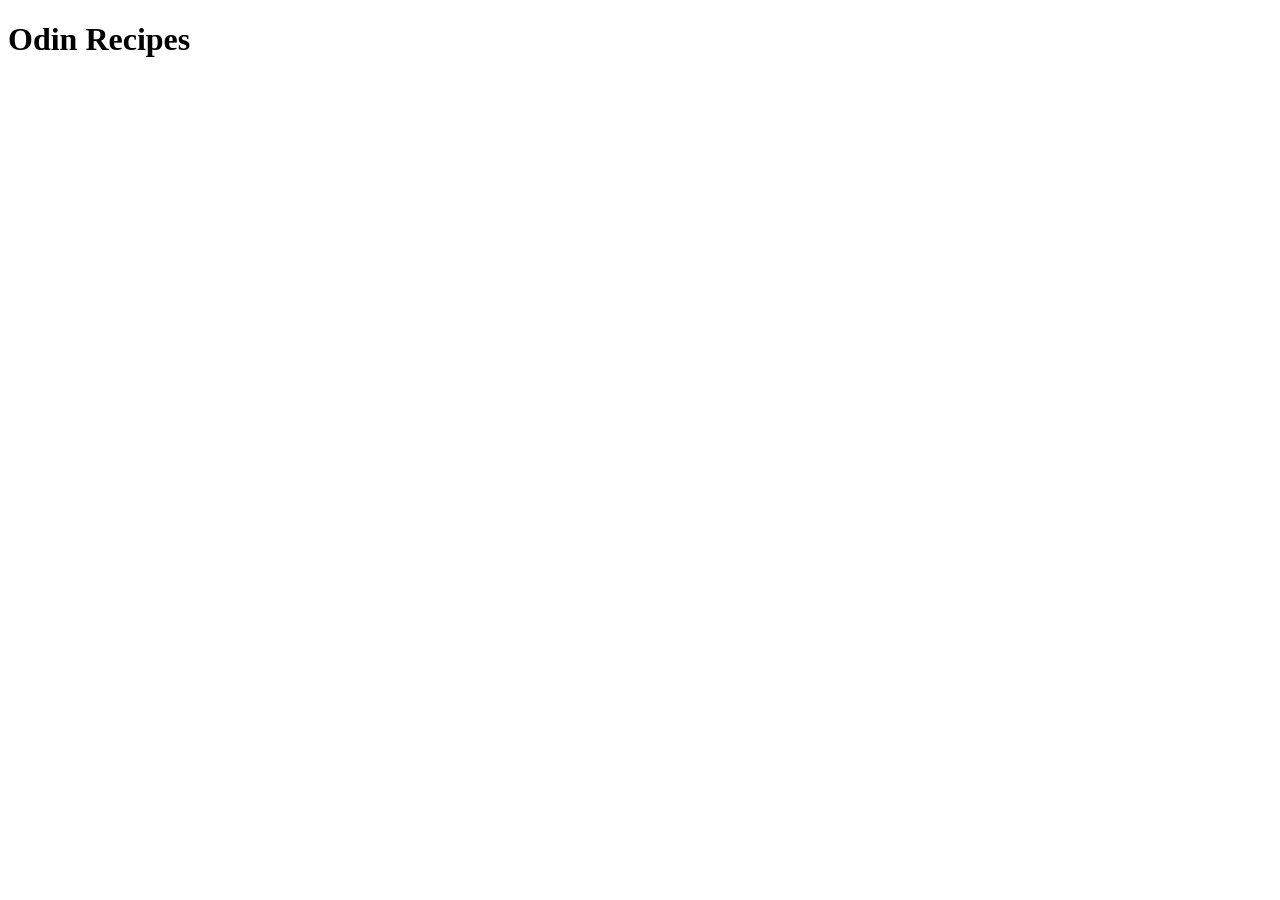
==== index.html @ eb589a41 "Add index.html with HTML boilerplate and H1 See agrego la plantilla base HTML y se agrego un titulo" ====
<!DOCTYPE html>
<html lang="en">
<head>
    <meta charset="UTF-8">
    <meta name="viewport" content="width=device-width, initial-scale=1.0">
    <title>Document</title>
</head>
<body>
    <h1>Odin Recipes</h1>
</body>
</html>
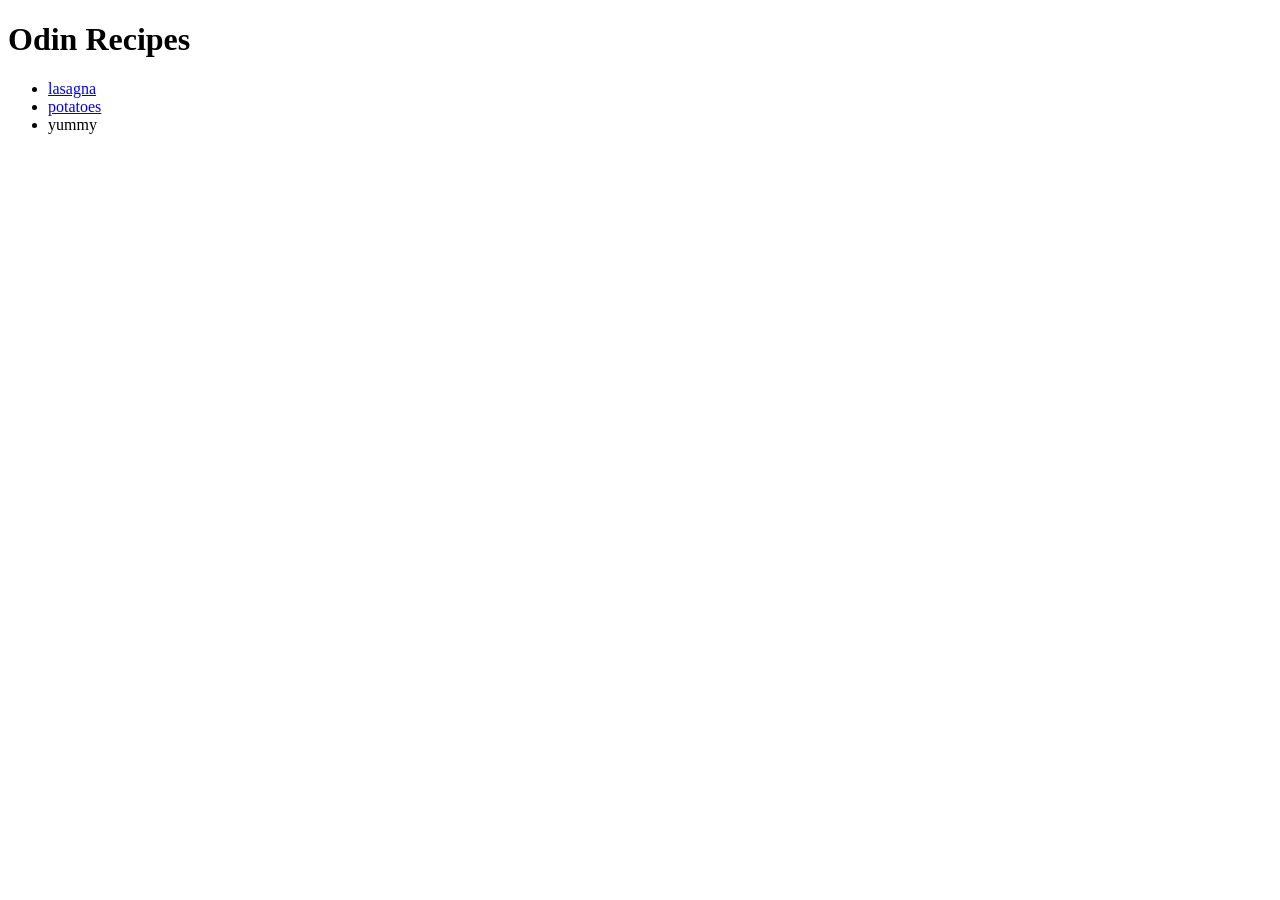
==== commit 6d192d9f: "Add unordered list to links the recipes Se agregaron links a cada una de las recetas usando una list" ====
--- a/index.html
+++ b/index.html
@@ -7,5 +7,10 @@
 </head>
 <body>
     <h1>Odin Recipes</h1>
+    <ul>
+        <li><a href="lasagna.html">lasagna</a></li>
+        <li><a href="potatoes.html">potatoes</a></li>
+        <li><a href="yummy.html"></a>yummy</li>
+    </ul>
 </body>
 </html>
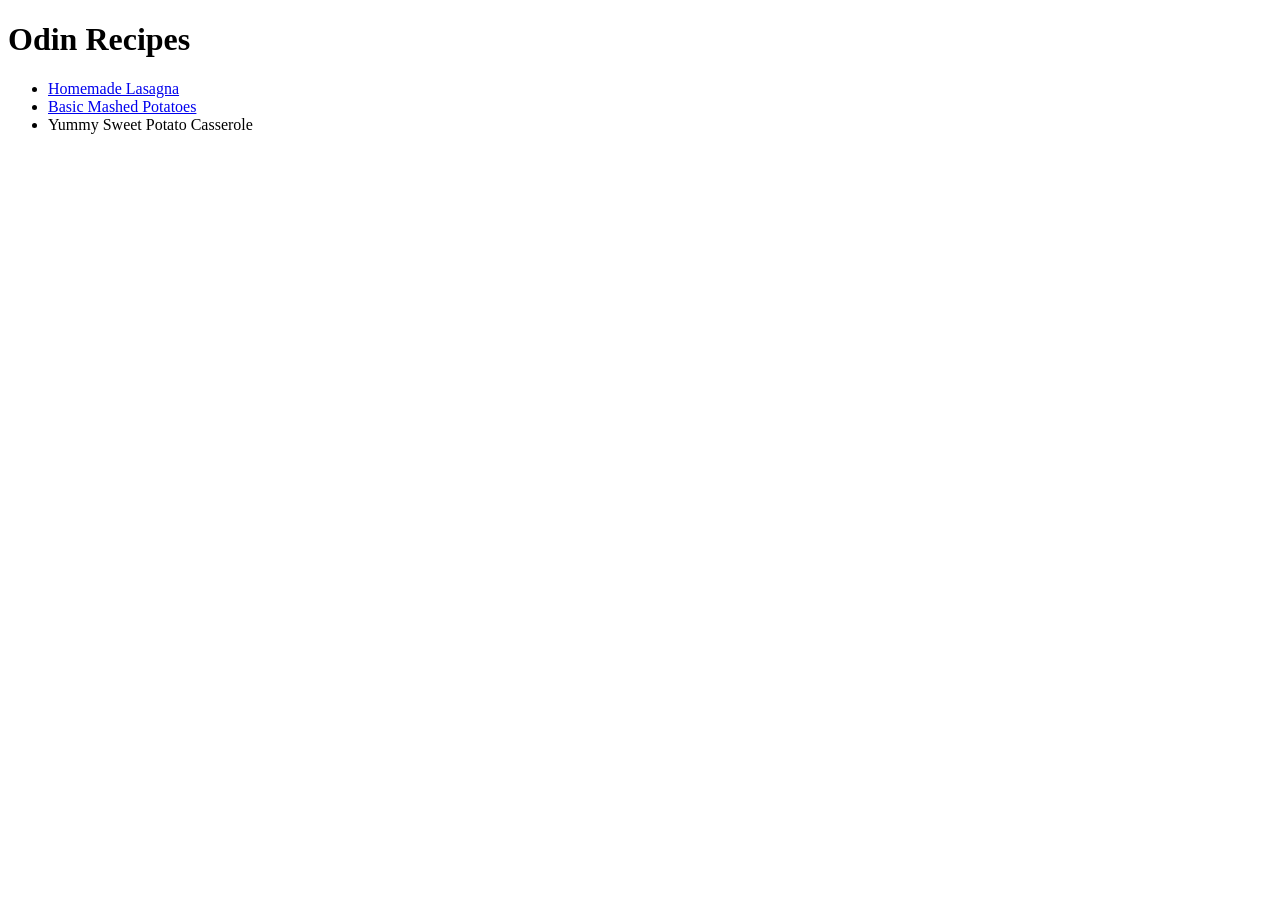
==== commit f46060d4: "Editr name of recipies on the links See ajustaron los nombres de los links, para que correspondan a " ====
--- a/index.html
+++ b/index.html
@@ -8,9 +8,9 @@
 <body>
     <h1>Odin Recipes</h1>
     <ul>
-        <li><a href="lasagna.html">lasagna</a></li>
-        <li><a href="potatoes.html">potatoes</a></li>
-        <li><a href="yummy.html"></a>yummy</li>
+        <li><a href="lasagna.html">Homemade Lasagna</a></li>
+        <li><a href="potatoes.html">Basic Mashed Potatoes</a></li>
+        <li><a href="yummy.html"></a>Yummy Sweet Potato Casserole</li>
     </ul>
 </body>
 </html>
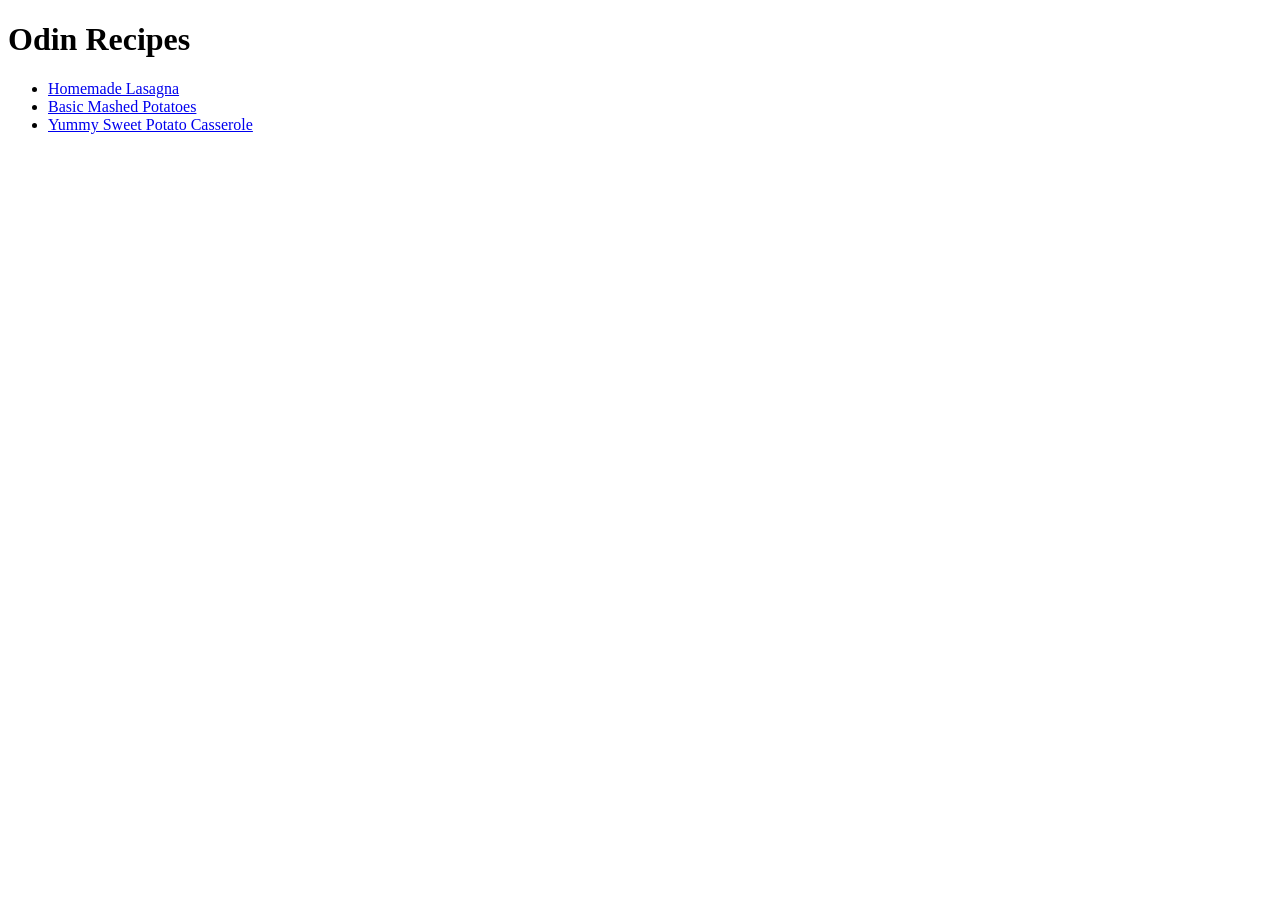
==== commit 1cf6ea49: "Fixed links to the pages Se ajusto los links a las paginas de cada uno de los recipes." ====
--- a/index.html
+++ b/index.html
@@ -8,9 +8,9 @@
 <body>
     <h1>Odin Recipes</h1>
     <ul>
-        <li><a href="lasagna.html">Homemade Lasagna</a></li>
-        <li><a href="potatoes.html">Basic Mashed Potatoes</a></li>
-        <li><a href="yummy.html"></a>Yummy Sweet Potato Casserole</li>
+        <li><a href="/recipes/lasagna.html">Homemade Lasagna</a></li>
+        <li><a href="/recipes/potatoes.html">Basic Mashed Potatoes</a></li>
+        <li><a href="/recipes/yummy.html">Yummy Sweet Potato Casserole</a></li>
     </ul>
 </body>
 </html>
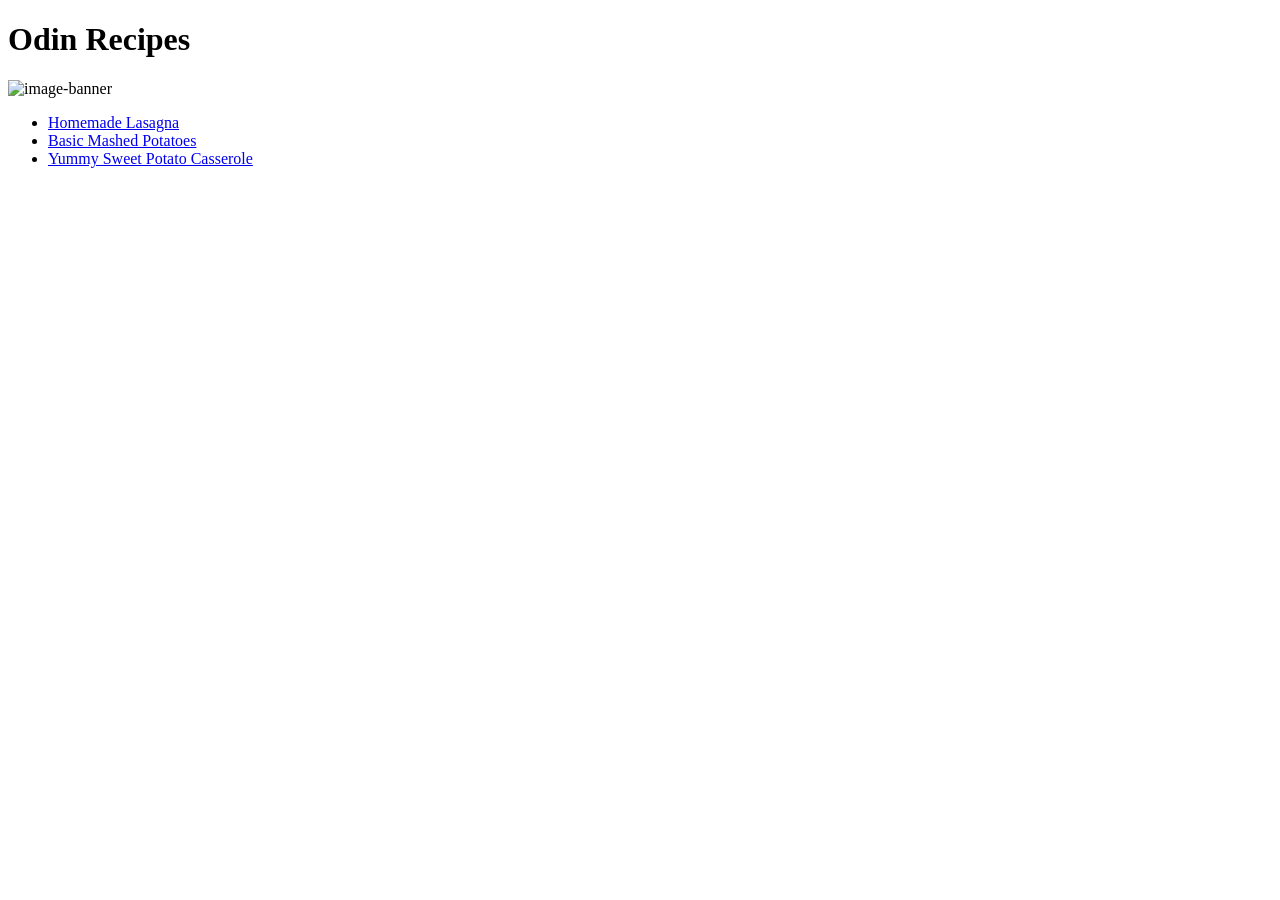
==== commit 9ccb0acb: "Add image banner to index Se agrego una imagen para enriquecer como se ve el indice de las recetas." ====
--- a/index.html
+++ b/index.html
@@ -7,6 +7,7 @@
 </head>
 <body>
     <h1>Odin Recipes</h1>
+    <img src="/img/img-banner.jpg" alt="image-banner" width="600px">
     <ul>
         <li><a href="/recipes/lasagna.html">Homemade Lasagna</a></li>
         <li><a href="/recipes/potatoes.html">Basic Mashed Potatoes</a></li>
